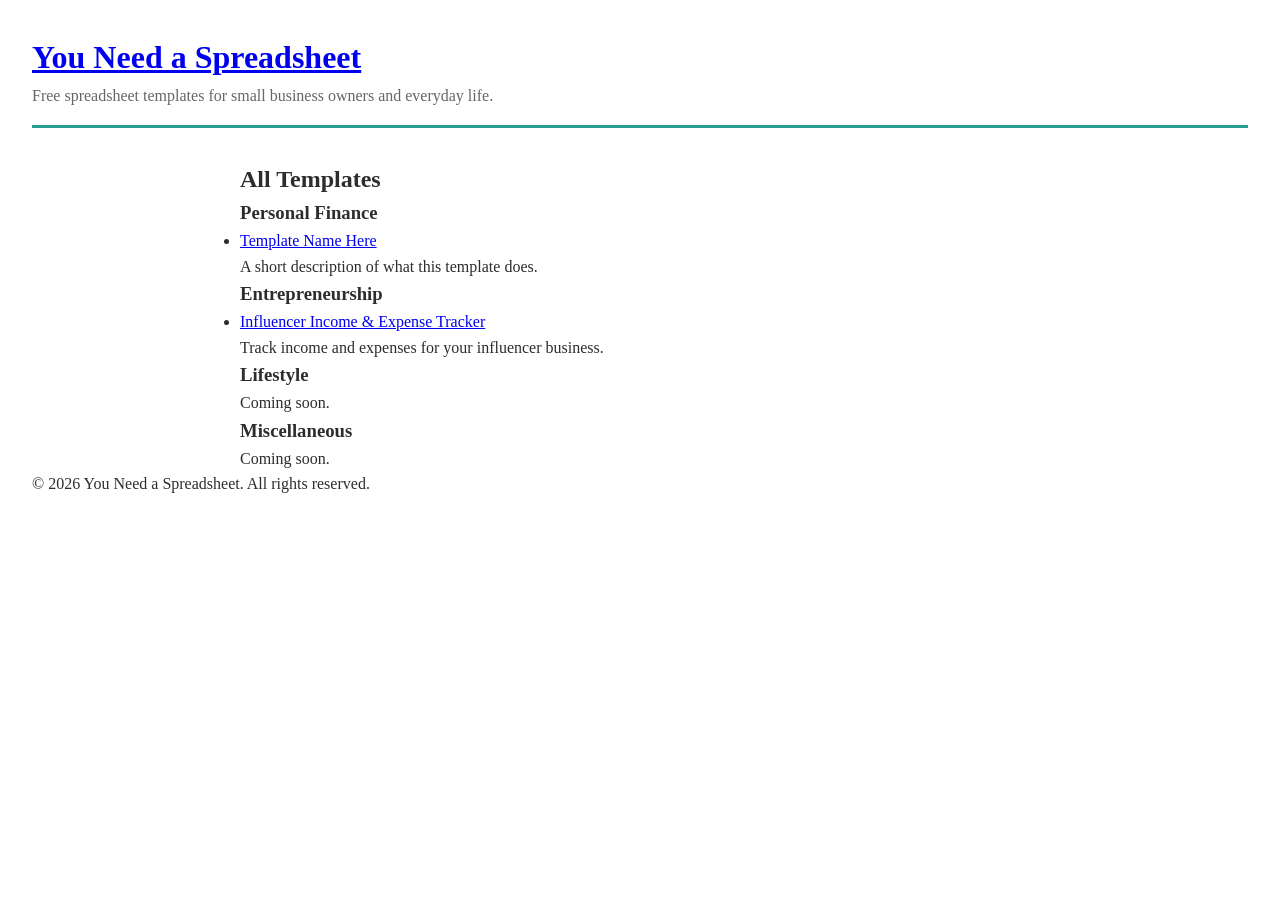
==== templates/index.html @ 0e95a394 "Add first spreadsheet template" ====
<!DOCTYPE html>
<html lang="en">
    <head>
        <meta charset="UTF-8">
        <meta name="viewport" content="width=device-width, initial-scale=1.0">
        <title>Templates - You Need a Spreadsheet</title>
        <link rel="stylesheet" href="../styles.css">
    </head>
    <body>

        <header>
            <h1><a href="../">You Need a Spreadsheet</a></h1>
            <p>Free spreadsheet templates for small business owners and everyday life.</p>
            
            </header>

        <main>
            <h2>All Templates</h2>

            <section id="personal-finance">
                <h3>Personal Finance</h3>
                <ul class="template-list">
                    <li>
                    <a href="personal-finance/my-first-template/">Template Name Here</a>
                    <p>A short description of what this template does.</p>
                     </li>
                </ul>
             </section>

            <section id="entrepreneurship">
                <h3>Entrepreneurship</h3>
                <ul class="template-list">
                    <li>
                        <a href="entrepreneurship/influencer-income-expense-tracker/">Influencer Income & Expense Tracker
                        </a>
                        <p>Track income and expenses for your influencer business.</p>
                    </li>
                </ul>
            </section>

             <section id="lifestyle">
                <h3>Lifestyle</h3>
                <p>Coming soon.</p>
            </section>

            <section id="miscellaneous">
                <h3>Miscellaneous</h3>
                <p>Coming soon.</p>
            </section>
        </main>

        <footer>
            <p>&copy; 2026 You Need a Spreadsheet. All rights reserved.</p>
        </footer>
    </body>

</html>
---- styles.css ----
/* - Reset & Base - */
* {
    box-sizing: border-box;
    margin: 0;
    padding: 0;
}

body {
    font-family: 'Georgia', serif;
    background-color: #ffffff;
    color: #2d2d2d;
    line-height: 1.6;
    padding: 2rem;
}

/* - Header - */
header {
    border-bottom: 3px solid #2a9d8f;
    padding-bottom: 1rem;
    margin-bottom: 2rem;
}

header h1 {
    font-size: 2rem;
    color: #2a9d8f;
}

header p{
    color: #666666;
    font-size: 1rem;
}

/* - Main Content - */
main {
    max-width: 800px;
    margin: 0 auto;
}
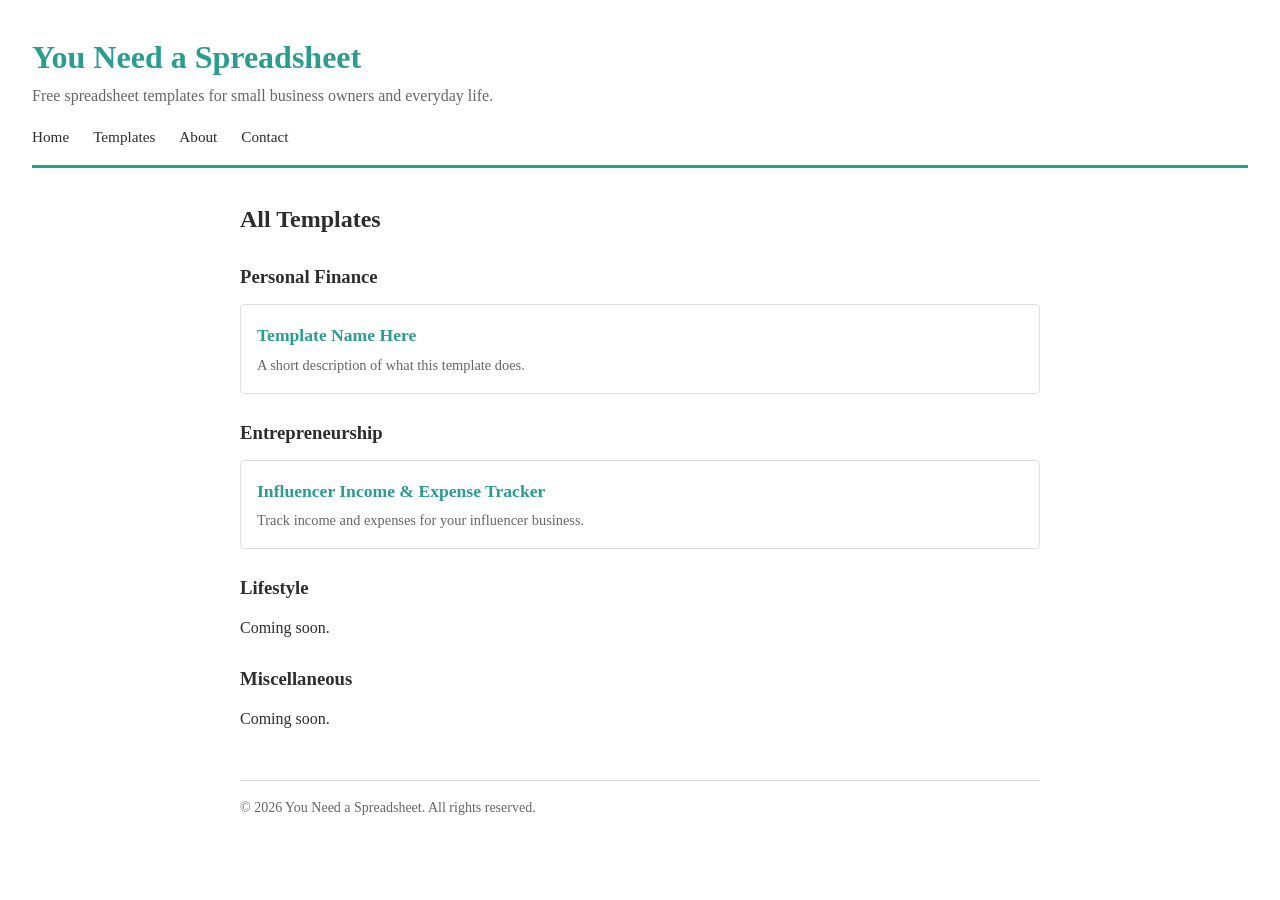
==== commit c4e4108d: "update and add styles" ====
--- a/templates/index.html
+++ b/templates/index.html
@@ -11,7 +11,12 @@
         <header>
             <h1><a href="../">You Need a Spreadsheet</a></h1>
             <p>Free spreadsheet templates for small business owners and everyday life.</p>
-            
+             <nav class="site-nav">
+                <a href="/">Home</a>
+                <a href="/templates/">Templates</a>
+                <a href="/about/">About</a>
+                <a href="/contact/">Contact</a>
+            </nav>
             </header>
 
         <main>
--- a/styles.css
+++ b/styles.css
@@ -1,38 +1,251 @@
-/* - Reset & Base - */
+/* ── Variables ── */
+:root {
+  --accent: #2a9d8f;
+  --accent-dark: #21867a;
+  --text: #2d2d2d;
+  --muted: #666666;
+  --background: #ffffff;
+  --border: #e0e0e0;
+}
+
+/* ── Reset & Base ── */
 * {
-    box-sizing: border-box;
-    margin: 0;
-    padding: 0;
+  box-sizing: border-box;
+  margin: 0;
+  padding: 0;
 }
 
 body {
-    font-family: 'Georgia', serif;
-    background-color: #ffffff;
-    color: #2d2d2d;
-    line-height: 1.6;
-    padding: 2rem;
-}
-
-/* - Header - */
+  font-family: Georgia, serif;
+  background-color: var(--background);
+  color: var(--text);
+  line-height: 1.6;
+  padding: 2rem;
+}
+
+/* ── Header ── */
 header {
-    border-bottom: 3px solid #2a9d8f;
-    padding-bottom: 1rem;
-    margin-bottom: 2rem;
+  border-bottom: 3px solid var(--accent);
+  padding-bottom: 1rem;
+  margin-bottom: 2rem;
 }
 
 header h1 {
-    font-size: 2rem;
-    color: #2a9d8f;
-}
-
-header p{
-    color: #666666;
-    font-size: 1rem;
-}
-
-/* - Main Content - */
+  font-size: 2rem;
+  color: var(--accent);
+}
+
+header h1 a {
+  color: var(--accent);
+  text-decoration: none;
+}
+
+header p {
+  color: var(--muted);
+  font-size: 1rem;
+}
+
+/* ── Main Content ── */
 main {
-    max-width: 800px;
-    margin: 0 auto;
-}
-
+  max-width: 800px;
+  margin: 0 auto;
+}
+
+main h2 {
+  margin-bottom: 1rem;
+  margin-top: 2rem;
+}
+
+main h3 {
+  margin-bottom: 0.75rem;
+  margin-top: 1.5rem;
+}
+
+main p {
+  margin-bottom: 1rem;
+}
+
+/* ── Footer ── */
+footer {
+  margin-top: 3rem;
+  padding-top: 1rem;
+  border-top: 1px solid var(--border);
+  color: var(--muted);
+  font-size: 0.875rem;
+  max-width: 800px;
+  margin-left: auto;
+  margin-right: auto;
+}
+
+/* ── Button ── */
+.button {
+  display: inline-block;
+  background-color: var(--accent);
+  color: #ffffff;
+  padding: 0.75rem 1.5rem;
+  text-decoration: none;
+  border-radius: 4px;
+  margin-top: 1rem;
+  font-family: Georgia, serif;
+}
+
+.button:hover {
+  background-color: var(--accent-dark);
+}
+
+/* ── Breadcrumb ── */
+.breadcrumb {
+  font-size: 0.875rem;
+  color: var(--muted);
+  margin-bottom: 1.5rem;
+}
+
+.breadcrumb a {
+  color: var(--accent);
+  text-decoration: none;
+}
+
+.breadcrumb a:hover {
+  text-decoration: underline;
+}
+
+/* ── Template List (directory page) ── */
+.template-list {
+  list-style: none;
+  margin-bottom: 1.5rem;
+}
+
+.template-list li {
+  padding: 1rem;
+  border: 1px solid var(--border);
+  border-radius: 4px;
+  margin-bottom: 0.75rem;
+}
+
+.template-list li a {
+  color: var(--accent);
+  font-size: 1.1rem;
+  text-decoration: none;
+  font-weight: bold;
+}
+
+.template-list li a:hover {
+  text-decoration: underline;
+}
+
+.template-list li p {
+  color: var(--muted);
+  font-size: 0.9rem;
+  margin-top: 0.25rem;
+  margin-bottom: 0;
+}
+
+/* ── Template Detail Page ── */
+.template-detail {
+  margin-bottom: 2rem;
+}
+
+.template-description {
+  font-size: 1.05rem;
+  margin-bottom: 1.25rem;
+}
+
+.template-meta {
+  list-style: none;
+  margin-bottom: 1rem;
+}
+
+.template-meta li {
+  font-size: 0.95rem;
+  margin-bottom: 0.25rem;
+  color: var(--muted);
+}
+
+.template-meta li strong {
+  color: var(--text);
+}
+
+/* ── Homepage Sections ── */
+.intro {
+  margin-bottom: 2.5rem;
+}
+
+.categories ul {
+  list-style: none;
+  margin-top: 0.5rem;
+}
+
+.categories li {
+  margin-bottom: 0.5rem;
+}
+
+.categories a {
+  color: var(--accent);
+  text-decoration: none;
+  font-size: 1rem;
+}
+
+.categories a:hover {
+  text-decoration: underline;
+}
+
+/* ── Instructions ── */
+.template-instructions ol {
+  padding-left: 1.5rem;
+}
+
+.template-instructions li {
+  margin-bottom: 0.5rem;
+}
+
+/* ── Site Navigation ── */
+.site-nav {
+  margin-top: 1rem;
+  display: flex;
+  gap: 1.5rem;
+}
+
+.site-nav a {
+  color: var(--text);
+  text-decoration: none;
+  font-size: 0.95rem;
+}
+
+.site-nav a:hover {
+  color: var(--accent);
+}
+
+/* ── Contact Form ── */
+.contact-form {
+  margin-top: 1.5rem;
+  max-width: 600px;
+}
+
+.form-group {
+  margin-bottom: 1.25rem;
+}
+
+.form-group label {
+  display: block;
+  font-size: 0.95rem;
+  margin-bottom: 0.4rem;
+  color: var(--text);
+}
+
+.form-group input,
+.form-group textarea {
+  width: 100%;
+  padding: 0.6rem 0.75rem;
+  border: 1px solid var(--border);
+  border-radius: 4px;
+  font-family: Georgia, serif;
+  font-size: 1rem;
+  color: var(--text);
+  background-color: var(--background);
+}
+
+.form-group input:focus,
+.form-group textarea:focus {
+  outline: none;
+  border-color: var(--accent);
+}
